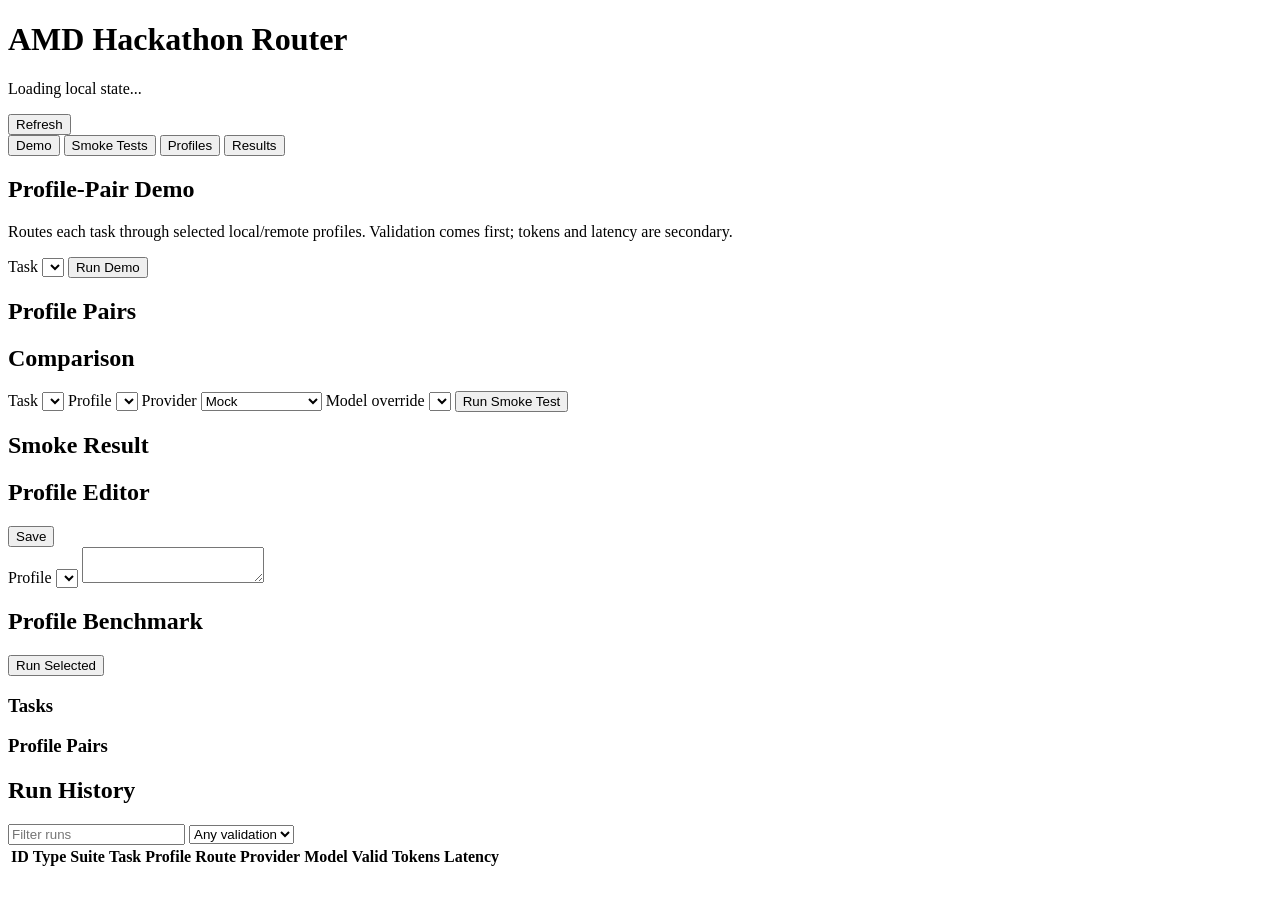
==== web/index.html @ 4a6682b5 "Add Fireworks profile-pair routing UI" ====
<!doctype html>
<html lang="en">
  <head>
    <meta charset="utf-8">
    <meta name="viewport" content="width=device-width, initial-scale=1">
    <title>AMD Hackathon Router</title>
    <link rel="stylesheet" href="/styles.css">
  </head>
  <body>
    <header class="topbar">
      <div>
        <h1>AMD Hackathon Router</h1>
        <p id="status">Loading local state...</p>
      </div>
      <button id="refresh" type="button">Refresh</button>
    </header>

    <nav class="tabs" aria-label="Local sections">
      <button class="tab active" type="button" data-view="demo">Demo</button>
      <button class="tab" type="button" data-view="smoke">Smoke Tests</button>
      <button class="tab" type="button" data-view="profiles">Profiles</button>
      <button class="tab" type="button" data-view="results">Results</button>
    </nav>

    <main>
      <section id="view-demo" class="view active">
        <div class="band demo-controls">
          <div>
            <h2>Profile-Pair Demo</h2>
            <p>Routes each task through selected local/remote profiles. Validation comes first; tokens and latency are secondary.</p>
          </div>
          <label for="demo-scenario">Task
            <select id="demo-scenario"></select>
          </label>
          <button id="run-demo" type="button">Run Demo</button>
        </div>
        <div class="split">
          <section class="panel">
            <div class="panel-head">
              <h2>Profile Pairs</h2>
            </div>
            <div class="checks" id="demo-profiles"></div>
          </section>
          <section class="panel">
            <div class="panel-head">
              <h2>Comparison</h2>
            </div>
            <div id="demo-result" class="result-grid"></div>
          </section>
        </div>
      </section>

      <section id="view-smoke" class="view">
        <div class="band smoke-controls">
          <label for="smoke-scenario">Task
            <select id="smoke-scenario"></select>
          </label>
          <label for="smoke-profile">Profile
            <select id="smoke-profile"></select>
          </label>
          <label for="smoke-provider">Provider
            <select id="smoke-provider">
              <option value="mock">Mock</option>
              <option value="local">Local Lemonade</option>
              <option value="ollama_cloud">Ollama Cloud</option>
              <option value="fireworks">Fireworks</option>
            </select>
          </label>
          <label for="smoke-model">Model override
            <select id="smoke-model"></select>
          </label>
          <button id="run-smoke" type="button">Run Smoke Test</button>
        </div>
        <section class="panel">
          <div class="panel-head">
            <h2>Smoke Result</h2>
          </div>
          <pre id="smoke-result"></pre>
        </section>
      </section>

      <section id="view-profiles" class="view">
        <div class="split">
          <section class="panel">
            <div class="panel-head">
              <h2>Profile Editor</h2>
              <button id="save-profile" type="button">Save</button>
            </div>
            <label for="profile">Profile
              <select id="profile"></select>
            </label>
            <textarea id="profile-json" spellcheck="false"></textarea>
          </section>
          <section class="panel">
            <div class="panel-head">
              <h2>Profile Benchmark</h2>
              <button id="run-benchmark" type="button">Run Selected</button>
            </div>
            <h3>Tasks</h3>
            <div class="checks" id="bench-scenarios"></div>
            <h3>Profile Pairs</h3>
            <div class="checks" id="bench-profiles"></div>
            <pre id="benchmark-result"></pre>
          </section>
        </div>
      </section>

      <section id="view-results" class="view">
        <section class="panel">
          <div class="panel-head">
            <h2>Run History</h2>
          </div>
          <div class="filters">
            <input id="filter-text" type="search" placeholder="Filter runs">
            <select id="filter-pass">
              <option value="">Any validation</option>
              <option value="1">Valid</option>
              <option value="0">Invalid</option>
            </select>
          </div>
          <div class="table-wrap">
            <table>
              <thead>
                <tr>
                  <th>ID</th>
                  <th>Type</th>
                  <th>Suite</th>
                  <th>Task</th>
                  <th>Profile</th>
                  <th>Route</th>
                  <th>Provider</th>
                  <th>Model</th>
                  <th>Valid</th>
                  <th>Tokens</th>
                  <th>Latency</th>
                </tr>
              </thead>
              <tbody id="runs"></tbody>
            </table>
          </div>
        </section>
      </section>
    </main>

    <script src="/app.js"></script>
  </body>
</html>
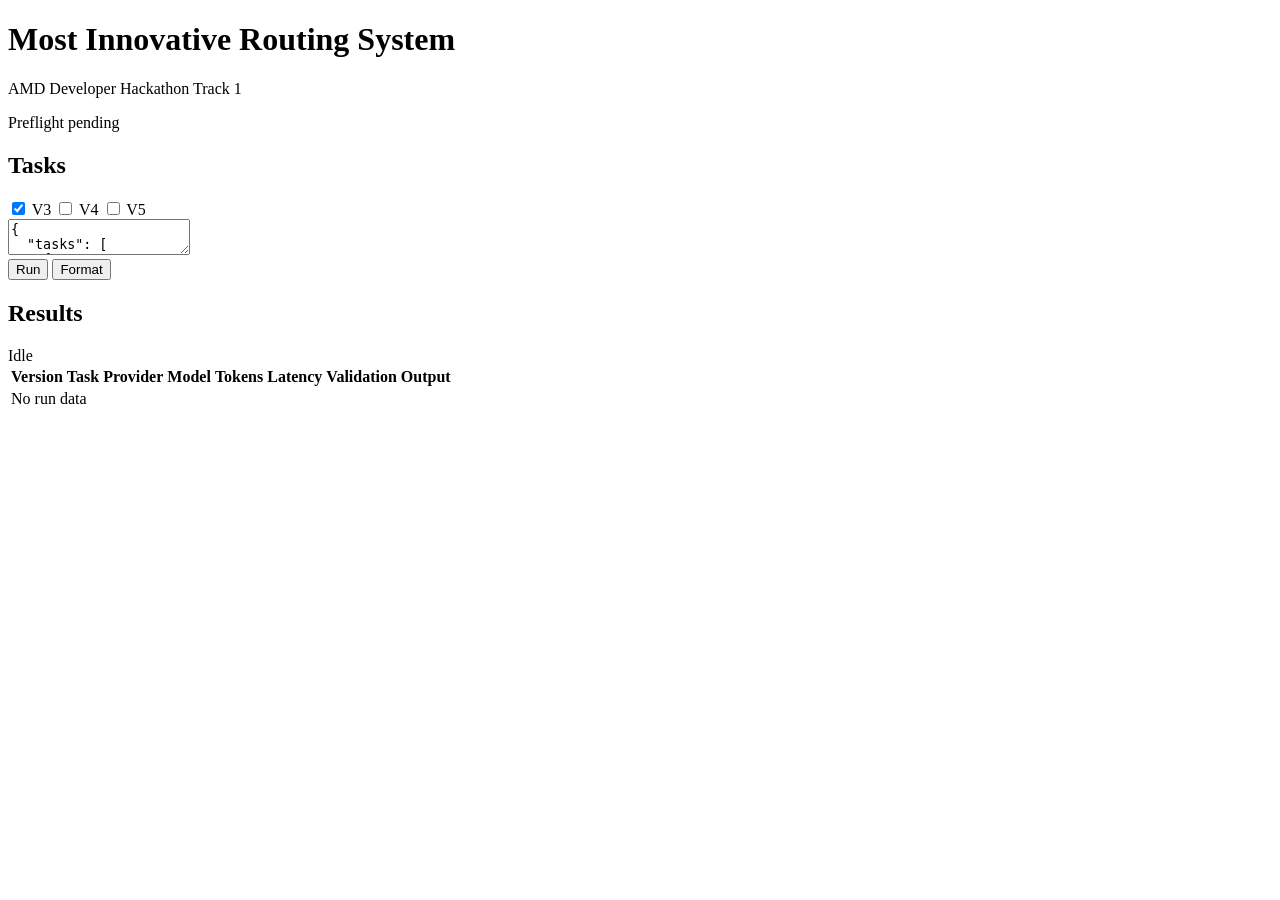
==== commit 92617491: "Add version comparison UI container" ====
--- a/web/index.html
+++ b/web/index.html
@@ -3,142 +3,74 @@
   <head>
     <meta charset="utf-8">
     <meta name="viewport" content="width=device-width, initial-scale=1">
-    <title>AMD Hackathon Router</title>
+    <title>Most Innovative Routing System</title>
     <link rel="stylesheet" href="/styles.css">
   </head>
   <body>
     <header class="topbar">
       <div>
-        <h1>AMD Hackathon Router</h1>
-        <p id="status">Loading local state...</p>
+        <h1>Most Innovative Routing System</h1>
+        <p>AMD Developer Hackathon Track 1</p>
       </div>
-      <button id="refresh" type="button">Refresh</button>
+      <div class="status-strip" id="statusStrip">
+        <span>Preflight pending</span>
+      </div>
     </header>
 
-    <nav class="tabs" aria-label="Local sections">
-      <button class="tab active" type="button" data-view="demo">Demo</button>
-      <button class="tab" type="button" data-view="smoke">Smoke Tests</button>
-      <button class="tab" type="button" data-view="profiles">Profiles</button>
-      <button class="tab" type="button" data-view="results">Results</button>
-    </nav>
-
-    <main>
-      <section id="view-demo" class="view active">
-        <div class="band demo-controls">
-          <div>
-            <h2>Profile-Pair Demo</h2>
-            <p>Routes each task through selected local/remote profiles. Validation comes first; tokens and latency are secondary.</p>
+    <main class="layout">
+      <section class="input-pane" aria-label="Task input">
+        <div class="pane-head">
+          <h2>Tasks</h2>
+          <div class="version-toggle" aria-label="Version selection">
+            <label><input type="checkbox" value="version3" checked> V3</label>
+            <label><input type="checkbox" value="version4"> V4</label>
+            <label><input type="checkbox" value="version5"> V5</label>
           </div>
-          <label for="demo-scenario">Task
-            <select id="demo-scenario"></select>
-          </label>
-          <button id="run-demo" type="button">Run Demo</button>
         </div>
-        <div class="split">
-          <section class="panel">
-            <div class="panel-head">
-              <h2>Profile Pairs</h2>
-            </div>
-            <div class="checks" id="demo-profiles"></div>
-          </section>
-          <section class="panel">
-            <div class="panel-head">
-              <h2>Comparison</h2>
-            </div>
-            <div id="demo-result" class="result-grid"></div>
-          </section>
+        <textarea id="taskInput" spellcheck="false">{
+  "tasks": [
+    {
+      "id": "classification-basic",
+      "prompt": "Classify this request as one of: bugfix, feature, docs. Request: Add a troubleshooting section to the README.",
+      "task_family": "factual_qa",
+      "expected_format": "text",
+      "evidence_refs": ["memory/project-doctrine.md"]
+    }
+  ]
+}</textarea>
+        <div class="actions">
+          <button id="runButton" type="button">Run</button>
+          <button id="formatButton" type="button">Format</button>
         </div>
       </section>
 
-      <section id="view-smoke" class="view">
-        <div class="band smoke-controls">
-          <label for="smoke-scenario">Task
-            <select id="smoke-scenario"></select>
-          </label>
-          <label for="smoke-profile">Profile
-            <select id="smoke-profile"></select>
-          </label>
-          <label for="smoke-provider">Provider
-            <select id="smoke-provider">
-              <option value="mock">Mock</option>
-              <option value="local">Local Lemonade</option>
-              <option value="ollama_cloud">Ollama Cloud</option>
-              <option value="fireworks">Fireworks</option>
-            </select>
-          </label>
-          <label for="smoke-model">Model override
-            <select id="smoke-model"></select>
-          </label>
-          <button id="run-smoke" type="button">Run Smoke Test</button>
+      <section class="output-pane" aria-label="Task output">
+        <div class="pane-head">
+          <h2>Results</h2>
+          <span id="runState" class="muted">Idle</span>
         </div>
-        <section class="panel">
-          <div class="panel-head">
-            <h2>Smoke Result</h2>
-          </div>
-          <pre id="smoke-result"></pre>
-        </section>
-      </section>
-
-      <section id="view-profiles" class="view">
-        <div class="split">
-          <section class="panel">
-            <div class="panel-head">
-              <h2>Profile Editor</h2>
-              <button id="save-profile" type="button">Save</button>
-            </div>
-            <label for="profile">Profile
-              <select id="profile"></select>
-            </label>
-            <textarea id="profile-json" spellcheck="false"></textarea>
-          </section>
-          <section class="panel">
-            <div class="panel-head">
-              <h2>Profile Benchmark</h2>
-              <button id="run-benchmark" type="button">Run Selected</button>
-            </div>
-            <h3>Tasks</h3>
-            <div class="checks" id="bench-scenarios"></div>
-            <h3>Profile Pairs</h3>
-            <div class="checks" id="bench-profiles"></div>
-            <pre id="benchmark-result"></pre>
-          </section>
+        <div class="analytics-grid" id="analyticsGrid"></div>
+        <div class="results-table-wrap">
+          <table>
+            <thead>
+              <tr>
+                <th>Version</th>
+                <th>Task</th>
+                <th>Provider</th>
+                <th>Model</th>
+                <th>Tokens</th>
+                <th>Latency</th>
+                <th>Validation</th>
+                <th>Output</th>
+              </tr>
+            </thead>
+            <tbody id="resultsBody">
+              <tr>
+                <td colspan="8" class="empty">No run data</td>
+              </tr>
+            </tbody>
+          </table>
         </div>
-      </section>
-
-      <section id="view-results" class="view">
-        <section class="panel">
-          <div class="panel-head">
-            <h2>Run History</h2>
-          </div>
-          <div class="filters">
-            <input id="filter-text" type="search" placeholder="Filter runs">
-            <select id="filter-pass">
-              <option value="">Any validation</option>
-              <option value="1">Valid</option>
-              <option value="0">Invalid</option>
-            </select>
-          </div>
-          <div class="table-wrap">
-            <table>
-              <thead>
-                <tr>
-                  <th>ID</th>
-                  <th>Type</th>
-                  <th>Suite</th>
-                  <th>Task</th>
-                  <th>Profile</th>
-                  <th>Route</th>
-                  <th>Provider</th>
-                  <th>Model</th>
-                  <th>Valid</th>
-                  <th>Tokens</th>
-                  <th>Latency</th>
-                </tr>
-              </thead>
-              <tbody id="runs"></tbody>
-            </table>
-          </div>
-        </section>
       </section>
     </main>
 
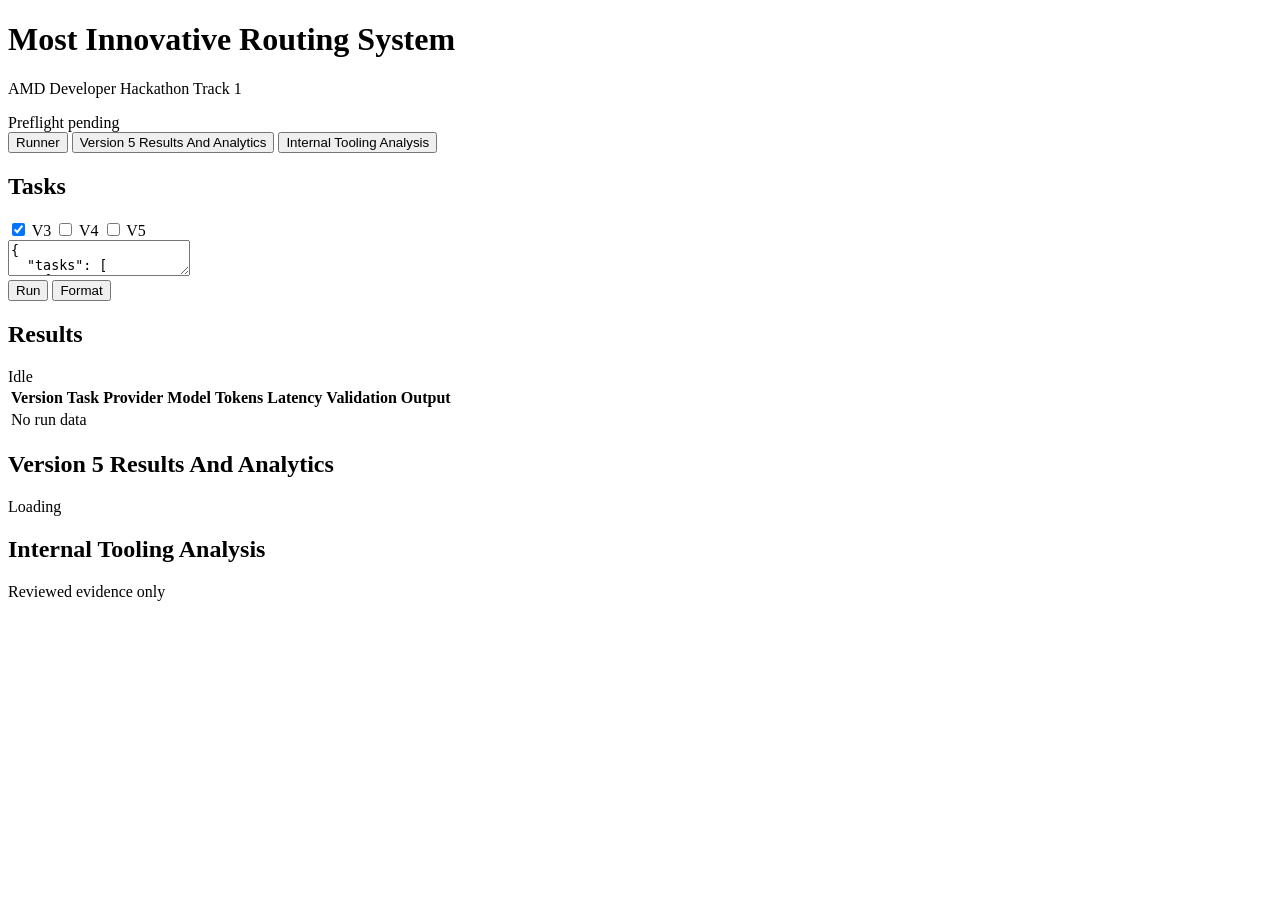
==== commit 43aebd67: "Add Version 5 analytics and authority review UI" ====
--- a/web/index.html
+++ b/web/index.html
@@ -18,6 +18,13 @@
     </header>
 
     <main class="layout">
+      <nav class="tabbar" aria-label="UI sections">
+        <button class="tab-button active" type="button" data-view="runnerView">Runner</button>
+        <button class="tab-button" type="button" data-view="analyticsView">Version 5 Results And Analytics</button>
+        <button class="tab-button" type="button" data-view="toolingView">Internal Tooling Analysis</button>
+      </nav>
+
+      <section class="view active" id="runnerView">
       <section class="input-pane" aria-label="Task input">
         <div class="pane-head">
           <h2>Tasks</h2>
@@ -72,6 +79,23 @@
           </table>
         </div>
       </section>
+      </section>
+
+      <section class="view review-view" id="analyticsView" aria-label="Version 5 Results And Analytics">
+        <div class="pane-head">
+          <h2>Version 5 Results And Analytics</h2>
+          <span id="analyticsState" class="muted">Loading</span>
+        </div>
+        <div class="review-content" id="version5Analytics"></div>
+      </section>
+
+      <section class="view review-view" id="toolingView" aria-label="Internal Tooling Analysis">
+        <div class="pane-head">
+          <h2>Internal Tooling Analysis</h2>
+          <span class="muted">Reviewed evidence only</span>
+        </div>
+        <div class="review-content" id="toolingAnalysis"></div>
+      </section>
     </main>
 
     <script src="/app.js"></script>
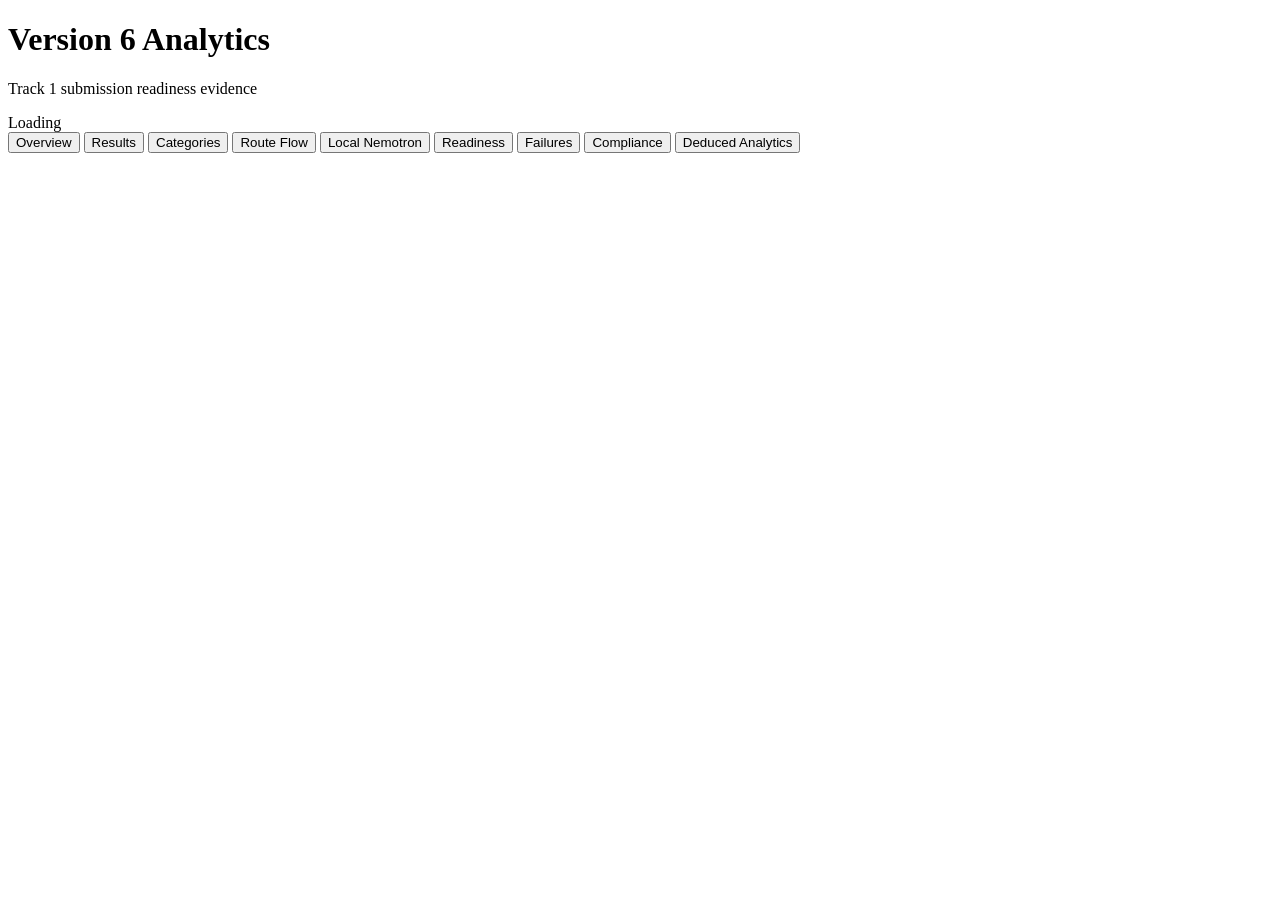
==== commit 887ebfb9: "Implement Version 6 submission runtime and analytics UI" ====
--- a/web/index.html
+++ b/web/index.html
@@ -3,99 +3,42 @@
   <head>
     <meta charset="utf-8">
     <meta name="viewport" content="width=device-width, initial-scale=1">
-    <title>Most Innovative Routing System</title>
+    <title>Version 6 Analytics</title>
     <link rel="stylesheet" href="/styles.css">
   </head>
   <body>
     <header class="topbar">
       <div>
-        <h1>Most Innovative Routing System</h1>
-        <p>AMD Developer Hackathon Track 1</p>
+        <h1>Version 6 Analytics</h1>
+        <p>Track 1 submission readiness evidence</p>
       </div>
       <div class="status-strip" id="statusStrip">
-        <span>Preflight pending</span>
+        <span>Loading</span>
       </div>
     </header>
 
     <main class="layout">
-      <nav class="tabbar" aria-label="UI sections">
-        <button class="tab-button active" type="button" data-view="runnerView">Runner</button>
-        <button class="tab-button" type="button" data-view="analyticsView">Version 5 Results And Analytics</button>
-        <button class="tab-button" type="button" data-view="toolingView">Internal Tooling Analysis</button>
+      <nav class="tabbar" aria-label="Analytics pages">
+        <button class="tab-button active" type="button" data-view="overviewView">Overview</button>
+        <button class="tab-button" type="button" data-view="resultsView">Results</button>
+        <button class="tab-button" type="button" data-view="categoryView">Categories</button>
+        <button class="tab-button" type="button" data-view="routeView">Route Flow</button>
+        <button class="tab-button" type="button" data-view="localView">Local Nemotron</button>
+        <button class="tab-button" type="button" data-view="readinessView">Readiness</button>
+        <button class="tab-button" type="button" data-view="failuresView">Failures</button>
+        <button class="tab-button" type="button" data-view="complianceView">Compliance</button>
+        <button class="tab-button" type="button" data-view="deducedView">Deduced Analytics</button>
       </nav>
 
-      <section class="view active" id="runnerView">
-      <section class="input-pane" aria-label="Task input">
-        <div class="pane-head">
-          <h2>Tasks</h2>
-          <div class="version-toggle" aria-label="Version selection">
-            <label><input type="checkbox" value="version3" checked> V3</label>
-            <label><input type="checkbox" value="version4"> V4</label>
-            <label><input type="checkbox" value="version5"> V5</label>
-          </div>
-        </div>
-        <textarea id="taskInput" spellcheck="false">{
-  "tasks": [
-    {
-      "id": "classification-basic",
-      "prompt": "Classify this request as one of: bugfix, feature, docs. Request: Add a troubleshooting section to the README.",
-      "task_family": "factual_qa",
-      "expected_format": "text",
-      "evidence_refs": ["memory/project-doctrine.md"]
-    }
-  ]
-}</textarea>
-        <div class="actions">
-          <button id="runButton" type="button">Run</button>
-          <button id="formatButton" type="button">Format</button>
-        </div>
-      </section>
-
-      <section class="output-pane" aria-label="Task output">
-        <div class="pane-head">
-          <h2>Results</h2>
-          <span id="runState" class="muted">Idle</span>
-        </div>
-        <div class="analytics-grid" id="analyticsGrid"></div>
-        <div class="results-table-wrap">
-          <table>
-            <thead>
-              <tr>
-                <th>Version</th>
-                <th>Task</th>
-                <th>Provider</th>
-                <th>Model</th>
-                <th>Tokens</th>
-                <th>Latency</th>
-                <th>Validation</th>
-                <th>Output</th>
-              </tr>
-            </thead>
-            <tbody id="resultsBody">
-              <tr>
-                <td colspan="8" class="empty">No run data</td>
-              </tr>
-            </tbody>
-          </table>
-        </div>
-      </section>
-      </section>
-
-      <section class="view review-view" id="analyticsView" aria-label="Version 5 Results And Analytics">
-        <div class="pane-head">
-          <h2>Version 5 Results And Analytics</h2>
-          <span id="analyticsState" class="muted">Loading</span>
-        </div>
-        <div class="review-content" id="version5Analytics"></div>
-      </section>
-
-      <section class="view review-view" id="toolingView" aria-label="Internal Tooling Analysis">
-        <div class="pane-head">
-          <h2>Internal Tooling Analysis</h2>
-          <span class="muted">Reviewed evidence only</span>
-        </div>
-        <div class="review-content" id="toolingAnalysis"></div>
-      </section>
+      <section class="view review-view active" id="overviewView"><div class="review-content" id="overview"></div></section>
+      <section class="view review-view" id="resultsView"><div class="review-content" id="results"></div></section>
+      <section class="view review-view" id="categoryView"><div class="review-content" id="categories"></div></section>
+      <section class="view review-view" id="routeView"><div class="review-content" id="routeFlow"></div></section>
+      <section class="view review-view" id="localView"><div class="review-content" id="localEvidence"></div></section>
+      <section class="view review-view" id="readinessView"><div class="review-content" id="readiness"></div></section>
+      <section class="view review-view" id="failuresView"><div class="review-content" id="failures"></div></section>
+      <section class="view review-view" id="complianceView"><div class="review-content" id="compliance"></div></section>
+      <section class="view review-view" id="deducedView"><div class="review-content" id="deduced"></div></section>
     </main>
 
     <script src="/app.js"></script>
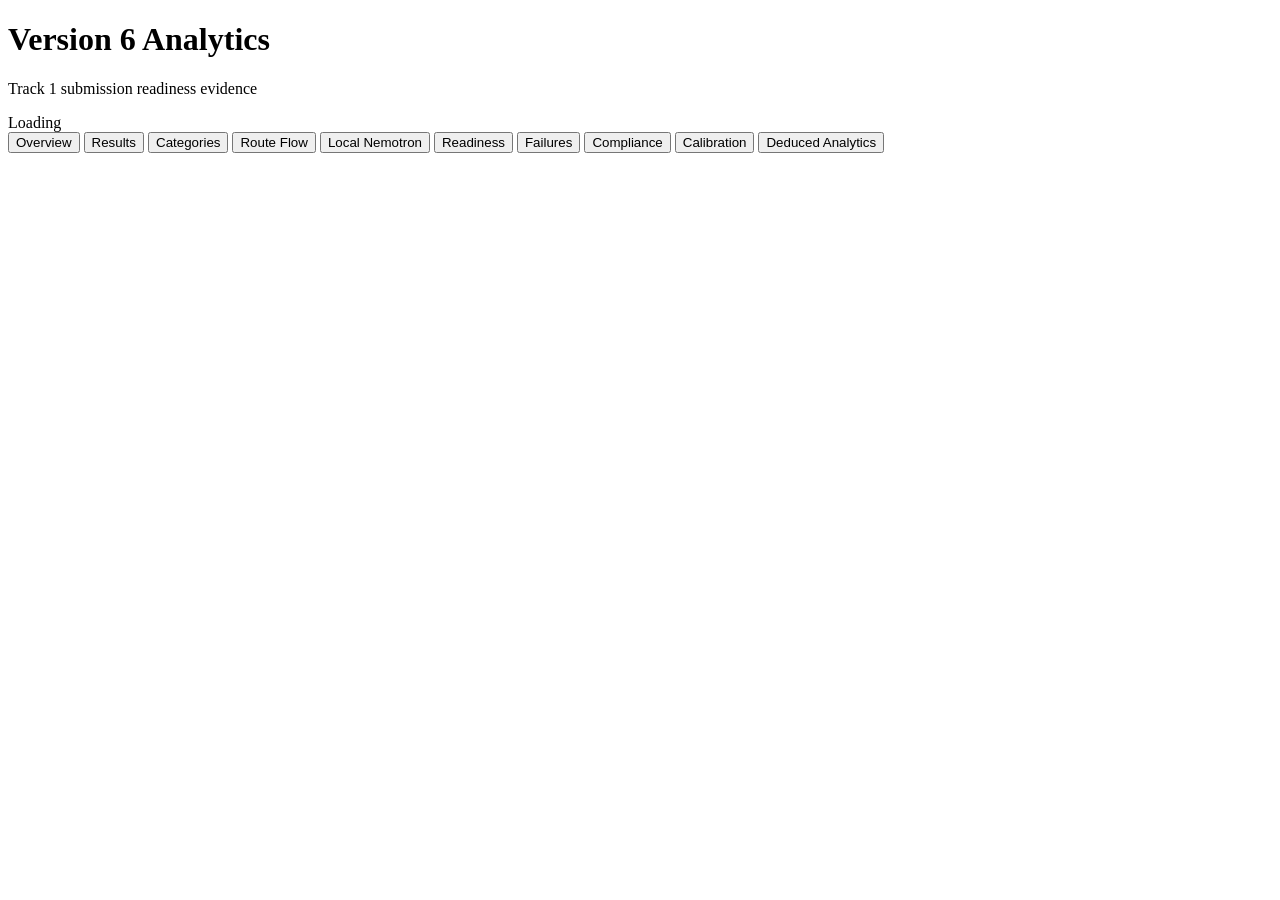
==== commit b794e3c8: "Add staging calibration analytics view" ====
--- a/web/index.html
+++ b/web/index.html
@@ -4,7 +4,7 @@
     <meta charset="utf-8">
     <meta name="viewport" content="width=device-width, initial-scale=1">
     <title>Version 6 Analytics</title>
-    <link rel="stylesheet" href="/styles.css">
+    <link rel="stylesheet" href="/styles.css?v=20260711-tabs">
   </head>
   <body>
     <header class="topbar">
@@ -18,29 +18,31 @@
     </header>
 
     <main class="layout">
-      <nav class="tabbar" aria-label="Analytics pages">
-        <button class="tab-button active" type="button" data-view="overviewView">Overview</button>
-        <button class="tab-button" type="button" data-view="resultsView">Results</button>
-        <button class="tab-button" type="button" data-view="categoryView">Categories</button>
-        <button class="tab-button" type="button" data-view="routeView">Route Flow</button>
-        <button class="tab-button" type="button" data-view="localView">Local Nemotron</button>
-        <button class="tab-button" type="button" data-view="readinessView">Readiness</button>
-        <button class="tab-button" type="button" data-view="failuresView">Failures</button>
-        <button class="tab-button" type="button" data-view="complianceView">Compliance</button>
-        <button class="tab-button" type="button" data-view="deducedView">Deduced Analytics</button>
+      <nav class="tabbar" id="tabbar" aria-label="Analytics pages" role="tablist">
+        <button class="tab-button active" type="button" data-view="overviewView" aria-controls="overviewView" aria-selected="true" role="tab">Overview</button>
+        <button class="tab-button" type="button" data-view="resultsView" aria-controls="resultsView" aria-selected="false" role="tab">Results</button>
+        <button class="tab-button" type="button" data-view="categoryView" aria-controls="categoryView" aria-selected="false" role="tab">Categories</button>
+        <button class="tab-button" type="button" data-view="routeView" aria-controls="routeView" aria-selected="false" role="tab">Route Flow</button>
+        <button class="tab-button" type="button" data-view="localView" aria-controls="localView" aria-selected="false" role="tab">Local Nemotron</button>
+        <button class="tab-button" type="button" data-view="readinessView" aria-controls="readinessView" aria-selected="false" role="tab">Readiness</button>
+        <button class="tab-button" type="button" data-view="failuresView" aria-controls="failuresView" aria-selected="false" role="tab">Failures</button>
+        <button class="tab-button" type="button" data-view="complianceView" aria-controls="complianceView" aria-selected="false" role="tab">Compliance</button>
+        <button class="tab-button" type="button" data-view="calibrationView" aria-controls="calibrationView" aria-selected="false" role="tab">Calibration</button>
+        <button class="tab-button" type="button" data-view="deducedView" aria-controls="deducedView" aria-selected="false" role="tab">Deduced Analytics</button>
       </nav>
 
-      <section class="view review-view active" id="overviewView"><div class="review-content" id="overview"></div></section>
-      <section class="view review-view" id="resultsView"><div class="review-content" id="results"></div></section>
-      <section class="view review-view" id="categoryView"><div class="review-content" id="categories"></div></section>
-      <section class="view review-view" id="routeView"><div class="review-content" id="routeFlow"></div></section>
-      <section class="view review-view" id="localView"><div class="review-content" id="localEvidence"></div></section>
-      <section class="view review-view" id="readinessView"><div class="review-content" id="readiness"></div></section>
-      <section class="view review-view" id="failuresView"><div class="review-content" id="failures"></div></section>
-      <section class="view review-view" id="complianceView"><div class="review-content" id="compliance"></div></section>
-      <section class="view review-view" id="deducedView"><div class="review-content" id="deduced"></div></section>
+      <section class="view review-view active" id="overviewView" role="tabpanel"><div class="review-content" id="overview"></div></section>
+      <section class="view review-view" id="resultsView" role="tabpanel" hidden><div class="review-content" id="results"></div></section>
+      <section class="view review-view" id="categoryView" role="tabpanel" hidden><div class="review-content" id="categories"></div></section>
+      <section class="view review-view" id="routeView" role="tabpanel" hidden><div class="review-content" id="routeFlow"></div></section>
+      <section class="view review-view" id="localView" role="tabpanel" hidden><div class="review-content" id="localEvidence"></div></section>
+      <section class="view review-view" id="readinessView" role="tabpanel" hidden><div class="review-content" id="readiness"></div></section>
+      <section class="view review-view" id="failuresView" role="tabpanel" hidden><div class="review-content" id="failures"></div></section>
+      <section class="view review-view" id="complianceView" role="tabpanel" hidden><div class="review-content" id="compliance"></div></section>
+      <section class="view review-view" id="calibrationView" role="tabpanel" hidden><div class="review-content" id="calibration"></div></section>
+      <section class="view review-view" id="deducedView" role="tabpanel" hidden><div class="review-content" id="deduced"></div></section>
     </main>
 
-    <script src="/app.js"></script>
+    <script src="/app.js?v=20260711-tabs"></script>
   </body>
 </html>
